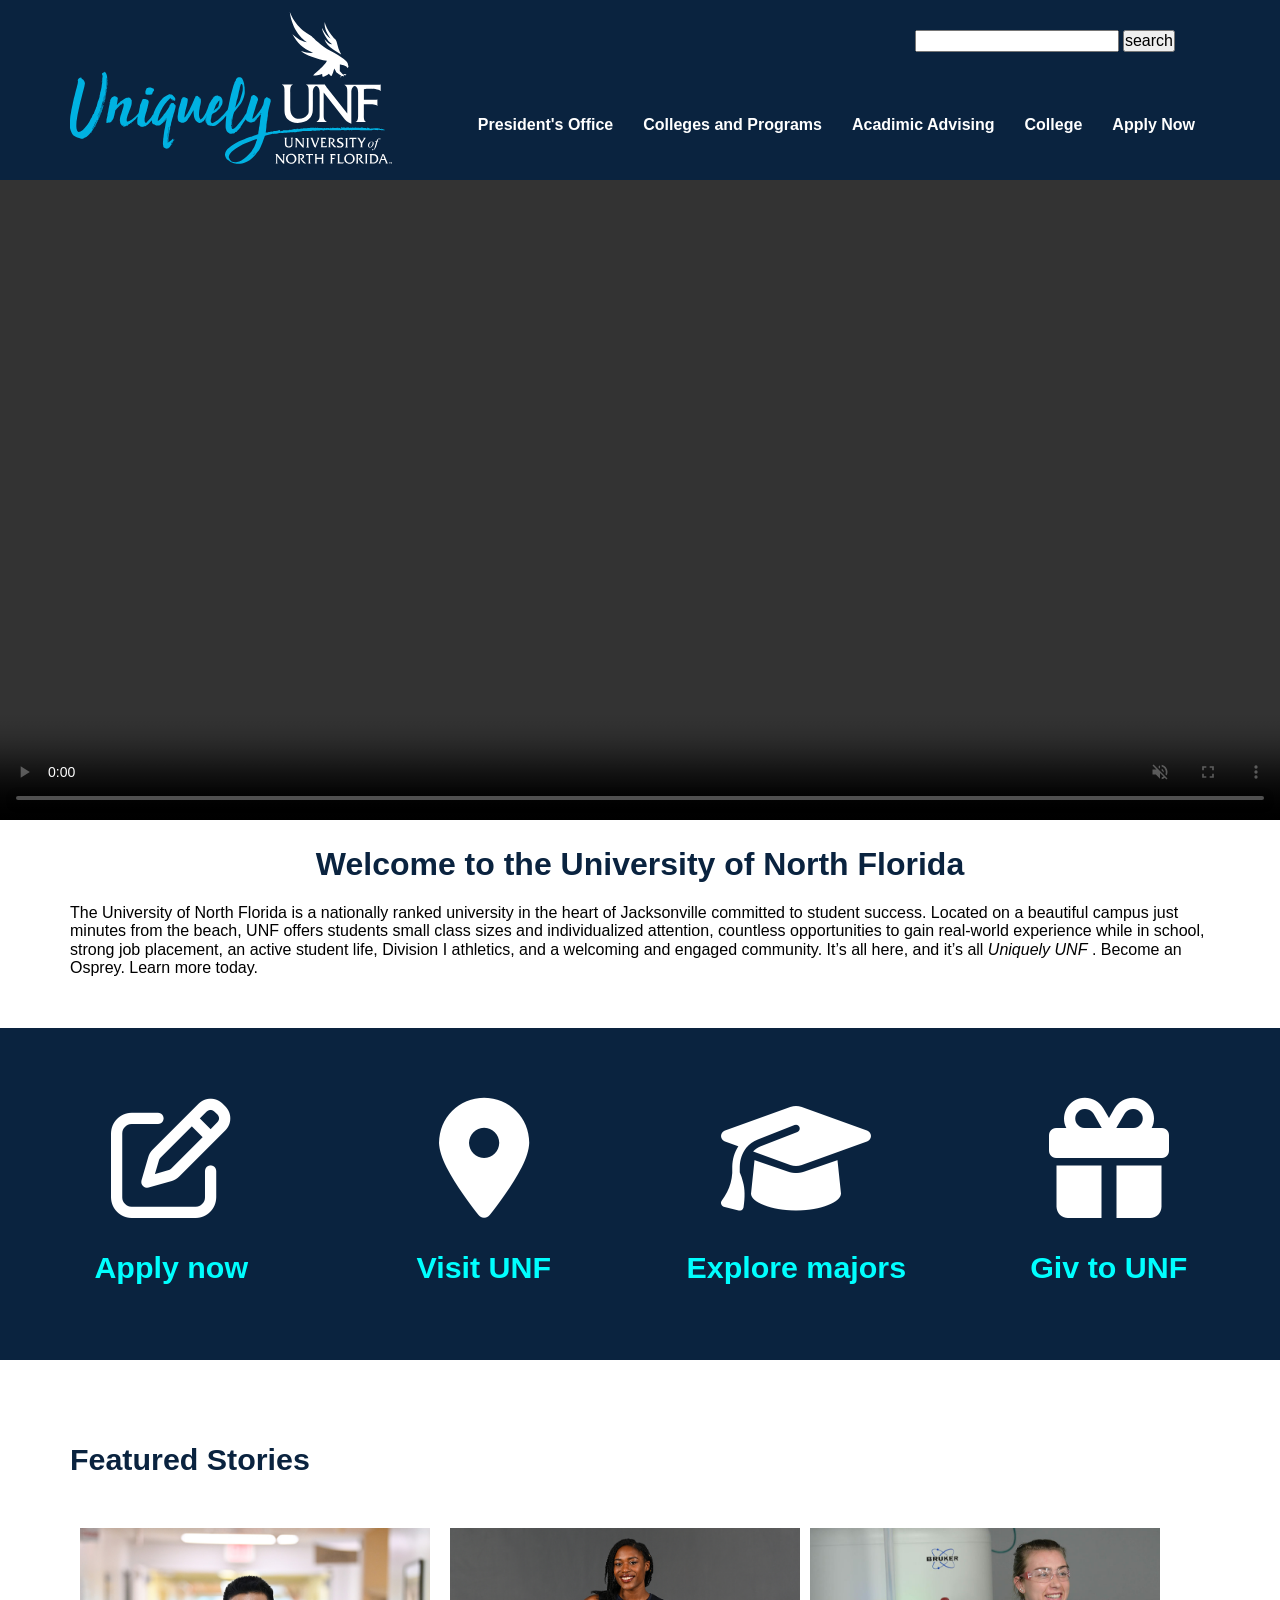
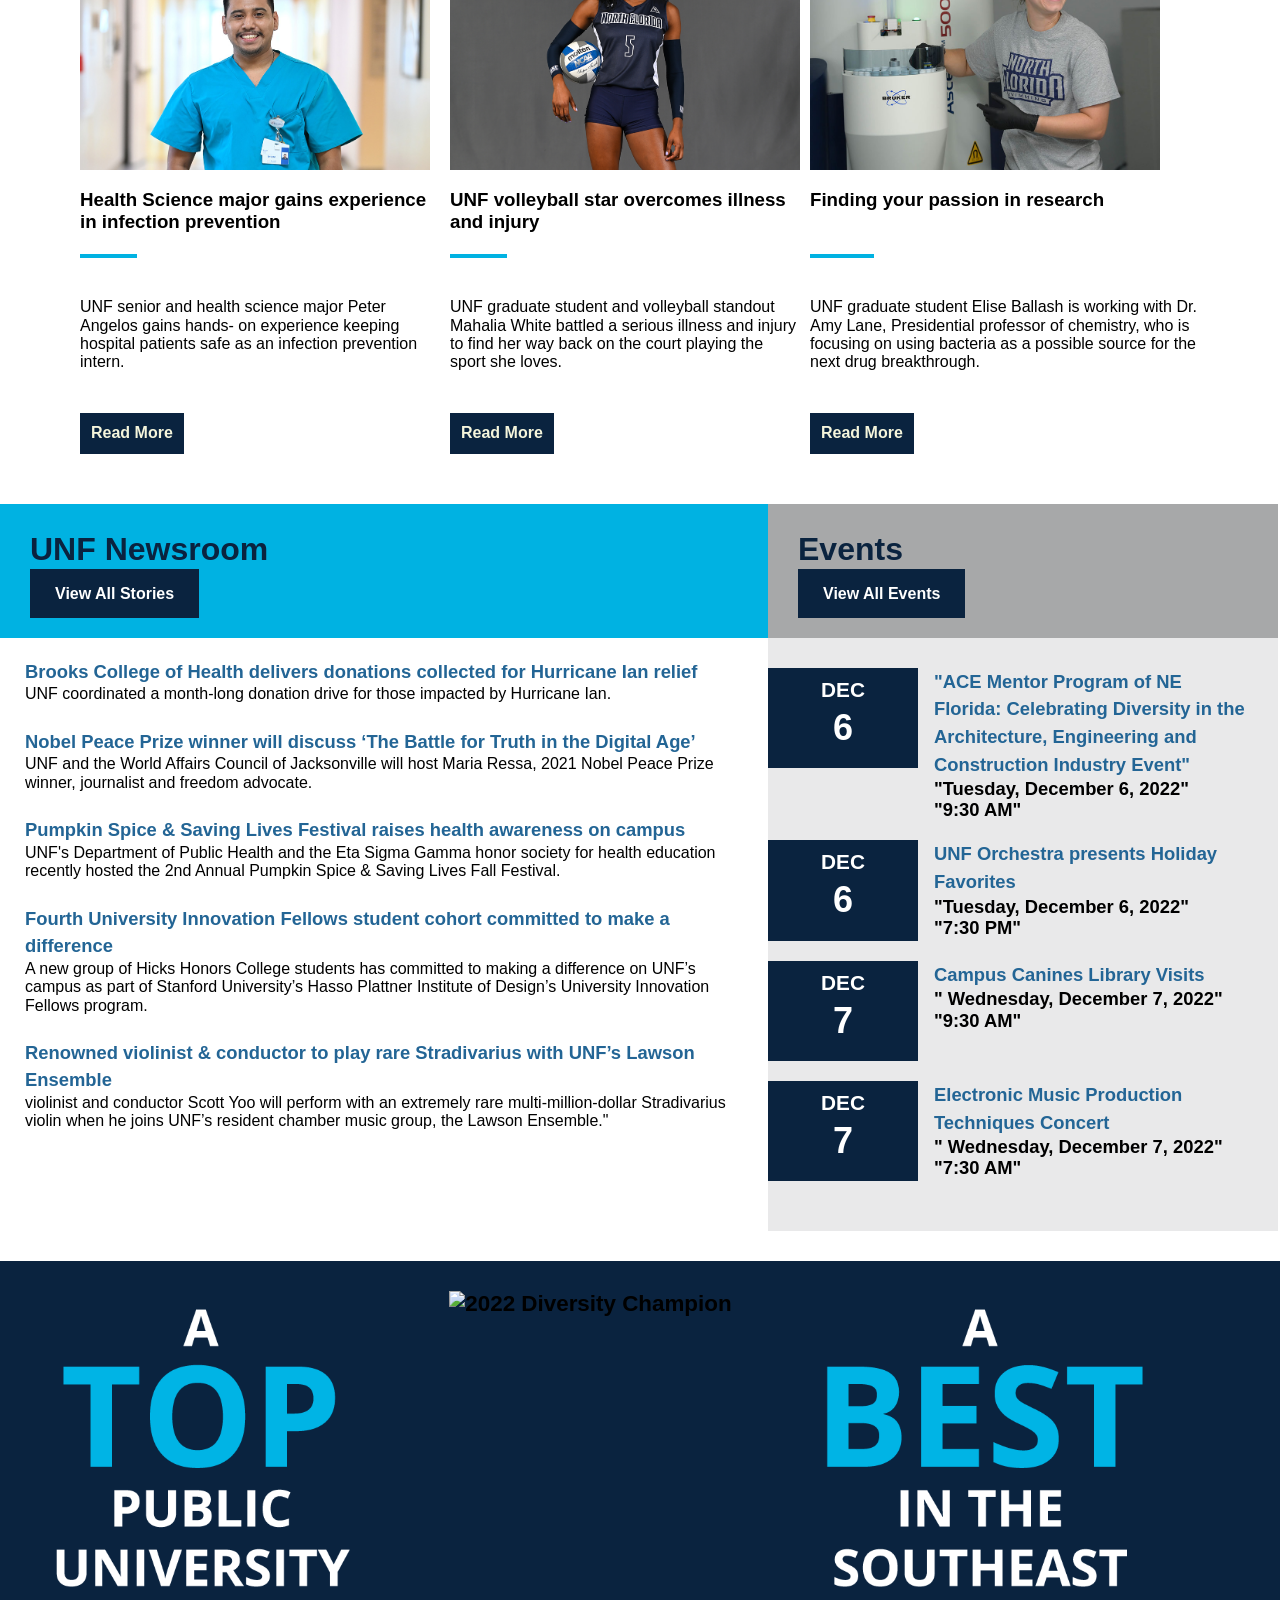
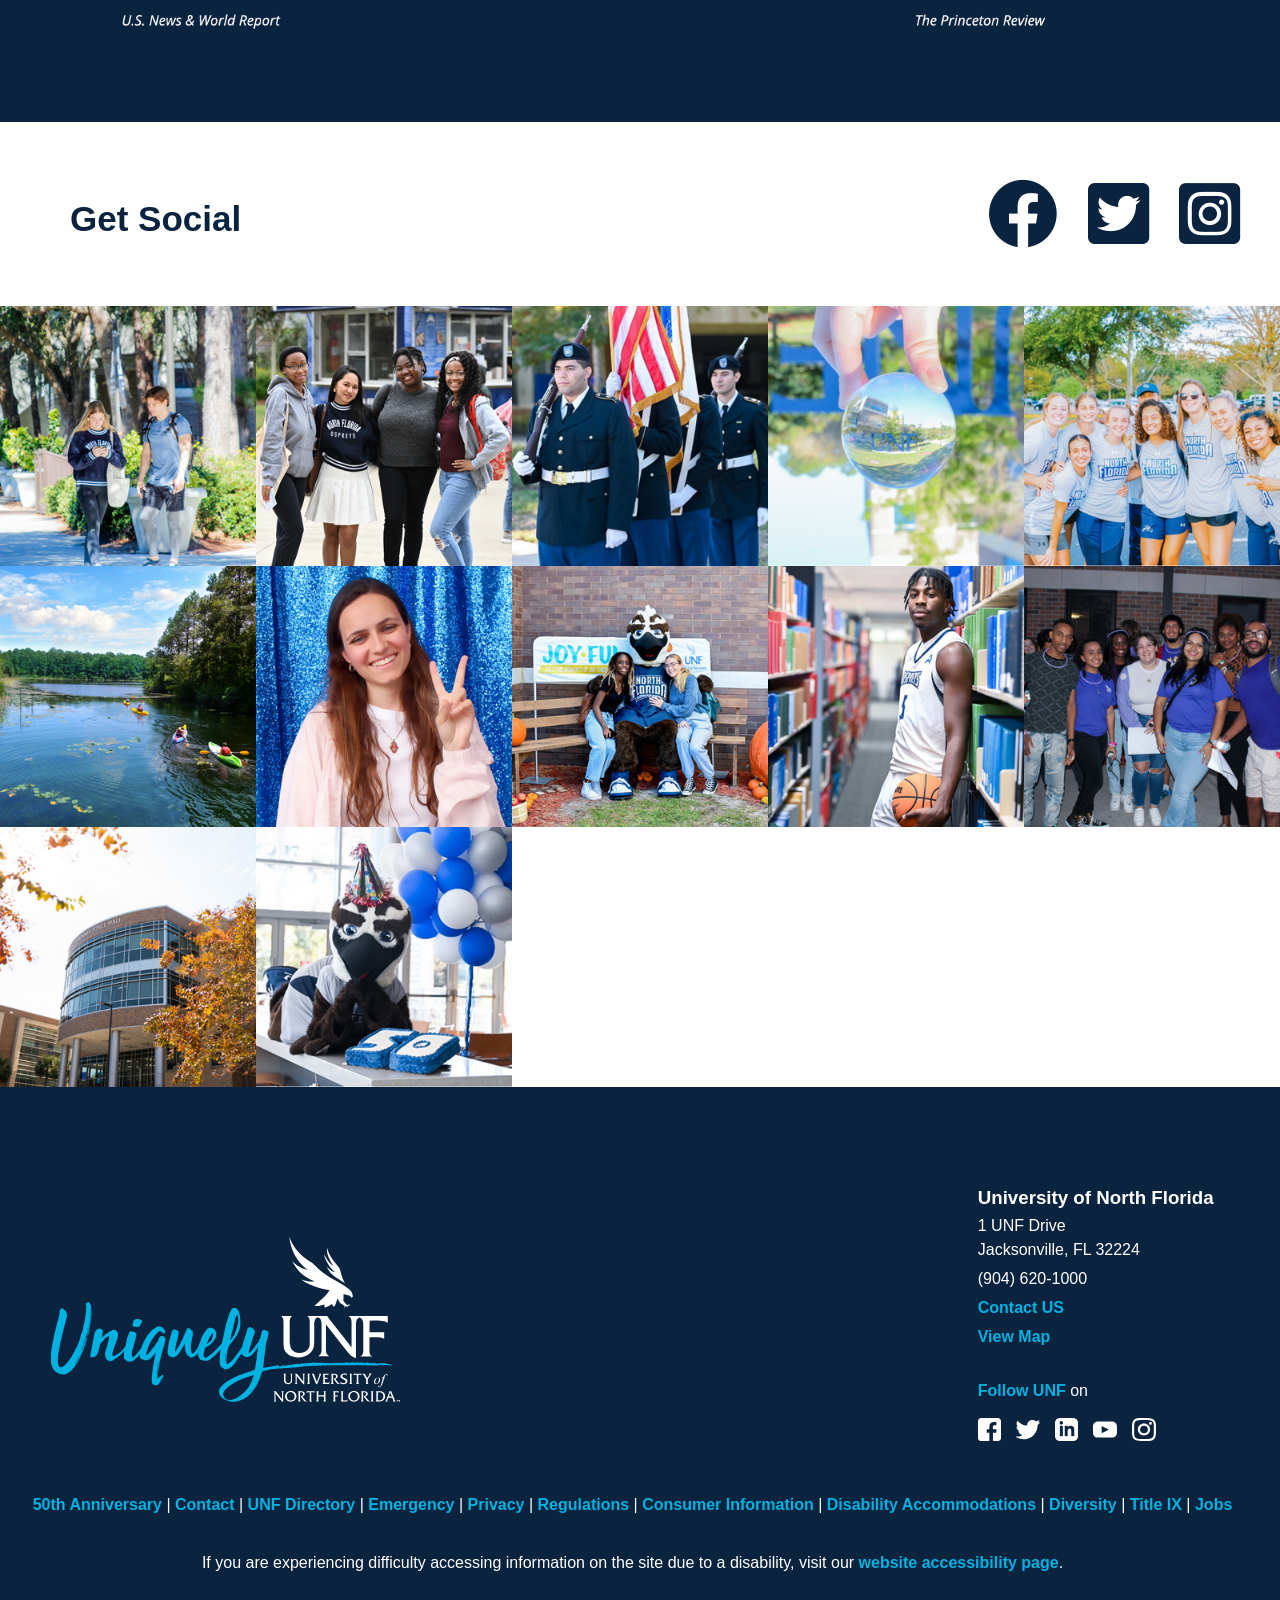
==== index.html @ 5028502f "index renamed" ====
<!DOCTYPE html>
<html lang="en">
<head>
    <meta charset="UTF-8">
    <meta http-equiv="X-UA-Compatible" content="IE=edge">
    <meta name="viewport" content="width=device-width, initial-scale=1.0">
    <!-- MAin template css file -->
<link rel="stylesheet" href="css/HomePage.css" />
<!-- Rander All Elements Normalize -->
<link rel="stylesheet" href="css/normalize.css" />
<!-- Font Awesome Library -->
<link rel="stylesheet" href="css/all.min.css" />
<title>Home Page</title>
</head>


<body>

  
<div class="header" id="header">
    <div class="container">
        <div class="logo">
            <a href="HomePage.html">
                <img  alt="University of North Florida" 
                src="img/logo.svg">
            </a>
        </div>
        <div class="ser">
            <form>
                <input type="text">
                <button>search  </button>
            </form>
            <ul class="main-nav">
                <li><a href="President's Office.html">President's Office</a></li>
                <li><a href="Colleges-and-Programs.html">Colleges and Programs</a></li>
                <li><a href="Advising-page.html">Acadimic Advising</a></li>


                <li class="colleges"><a href="">College </a>
                    <div class="college-menu">
                        <ul>
                            <li><a href="College-of-Computing.html">College of Computing, <br> Engineering and Construction</a></li>
                            <li><a href="hicks-collaege.html">Hicks Honors College</a></li>
                            <li><a href="College-of-Arts-and-Sciences.html">College of Arts and Sciences</a></li>
                            <li><a href="College-of-Education-and-Human.html">College of Education and Human</a></li>
                        </ul>
                    </div>
                </li>
                <!-- <li><a href="#">Community</a></li> -->
                <li><a href="Applay-Page.html">Apply Now</a></li>
            </ul>
            
        </div>
    </div>
</div>
    
    <div class="vid">
            <video controls preload="auto" loop muted autoplay  >
            <source src="img/IMG_5768 (1).MP4" type="video/mp4">       
            </video>
    </div>
    

  
    <div class="fisrttext">
        <h1 class="h1"> Welcome to the University of North Florida</h1>
        <p class="p1">
            <div class="container">
                The University of North Florida is a nationally ranked university in the heart of Jacksonville committed to student success. Located on a beautiful campus just minutes from the beach, UNF offers students small class sizes and individualized attention, 
                countless opportunities to gain real-world experience while in school, strong job placement, 
                an active student life, Division I athletics, and a welcoming and engaged community. 
                It’s all here, and it’s all <i>Uniquely UNF</i> . Become an Osprey. 
                Learn more today. 
            </div>
        </p>
    </div>

    <div class="explore">
        <div class="container">
            <div class="div1">
                <i class="fa-regular fa-pen-to-square" style="font-size: 120px;" ></i><br> 
                <h2 class="txt">Apply now </h2>
            </div>
            <div class="div2">
                <i class="fa-solid fa-location-dot" style="font-size: 120px;"></i><br>
                <h2 class="txt">Visit UNF</h2> 
            </div>
            <div class="div3">
                <i class="fa-solid fa-graduation-cap" style="font-size: 120px;"></i><br> 
                <h2 class="txt">Explore majors</h2> 
            </div>
            <div class="div4">  
                <i class="fa-solid fa-gift" style="font-size: 120px;"></i><br> 
                <h2 class="txt">Giv to UNF</h2>  
            </div>
        </div>
    </div>
   
    <div class="flexcard">
        <div class="container">
            <h2 class="h2">Featured Stories</h2>
            <div class="cards">
                <div class="div1 card_div">
                    <div class="card-img">
                        <img src="img/PeterAngelos_11551039_905px.jpg" alt="PeterAngelos">
                    </div>
                    <div class="card-title"> 
                        <h3>Health Science major gains experience in infection prevention</h3>
                    </div>
                    <hr class="cyan">
                    <div class="card-body">
                    <p>UNF senior and health science major Peter Angelos gains hands-
                        on experience keeping hospital patients safe as an infection prevention intern.</p>
                    </div>
                    <div class="card-footer">
                        <a href="#">Read More</a>
                    </div>
                </div>

                <div class="div2 card_div">
                    <div class="card-img">
                        <img src="img/MW_905pxFINAL_unfVBMD-1654.jpg" alt="mw">
                    </div>
                    <div class="card-title">
                        <h3>UNF volleyball star overcomes illness and injury</h3>
                    </div>
                    <hr class="cyan">
                    <div class="card-body">
                        <p>UNF graduate student and volleyball standout Mahalia White battled a
                        serious illness and injury to find her way back on the court playing the sport she loves.</p>
                    </div>
                    <div class="card-footer">
                        <a href="#">Read More</a>
                    </div>
                </div>

                <div class="div3 ">
                    <div class="card-img">
                        <img src="img/Elise-Ballash-905px.jpg" alt="Elise-Ball">
                    </div>
                    <div class="card-title">
                        <h3>Finding your passion in research</h3>
                    </div>
                    <hr class="cyan">
                    <div class="card-body">
                        <p>UNF graduate student Elise Ballash is working with Dr. Amy Lane, Presidential professor of chemistry,
                        who is focusing on using bacteria as a possible source for the next drug breakthrough.</p>
                    </div>
                    <div class="card-footer"><a href="#">Read More</a> </div>
                </div>
            </div>
        </div>
    </div>
    


  


    <div class="tier flexSplit sixtyForty noMargin" id="tier4">
        <!--Flex  Left--> 
    <div class="flexLeft news">
        <div class="flexBlock flexHead">
            <div class="flexSpacer"></div>
            <div class="flexContain">
                <h2>UNF Newsroom</h2>
                <a class="btn-blue btn-small" href="">View All Stories</a>
            </div>
        </div>    
        <div class="flexBlock">
            <div class="flexSpacer"></div>
            <div class="flexContain">
                <ul class="newsList dynamicNews" data-category="All" data-count="5">
                    <li>
                        <h3>
                            <a href="" target="_blank">Brooks College of Health delivers donations collected for Hurricane Ian relief</a>
                        </h3>
                        UNF coordinated a month-long donation drive for those impacted by Hurricane Ian. 
                    </li>
                    <li>
                        <h3>
                            <a href="" target="_blank">Nobel Peace Prize winner will discuss ‘The Battle for Truth in the Digital Age’</a>
                        </h3>
                        UNF and the World Affairs Council of Jacksonville will host Maria Ressa, 2021 Nobel Peace Prize winner, journalist and freedom advocate.
                    </li>
                    <li>
                        <h3>
                            <a href="" target="_blank">Pumpkin Spice & Saving Lives Festival raises health awareness on campus</a>
                        </h3>
                        UNF's Department of Public Health and the Eta Sigma Gamma honor society for health education recently hosted the 2nd Annual Pumpkin Spice & Saving Lives Fall Festival. 
                    </li>
                    <li>
                        <h3>
                            <a href="" target="_blank">Fourth University Innovation Fellows student cohort committed to make a difference</a>      
                        </h3>
                        A new group of Hicks Honors College students has committed to making a difference on UNF’s campus as part of Stanford University’s Hasso Plattner Institute of Design’s University Innovation Fellows program.
                    </li>
                    <li>
                        <h3>
                            <a href="" target="_blank">Renowned violinist &amp; conductor to play rare Stradivarius with UNF’s Lawson Ensemble </a>
                        </h3>
                        violinist and conductor Scott Yoo will perform with an extremely rare multi-million-dollar Stradivarius violin when he joins UNF’s resident chamber music group, the Lawson Ensemble."
                    </li>
                </ul>
            </div>
        </div>
    </div>
    <!--Flex Right-->
    <div class="flexRight events">
        <div class="flexBlock flexHead">
            <div class="flexContain">
                <h2>Events</h2>
                <a class="btn-blue btn-small" href="">View All Events</a>
            </div>
            <div class="flexSpacer"></div>
        </div>
        <div class="flexBlock">
            <div class="flexContain">
                <ul aria-label="Events" class="eventList">
                    <li class="eventRSS">
                        <div class="eventIcon">
                            <p class="month">Dec</p>
                            <p class="date">6</p>
                        </div>
                        <div class="eventInfo">
                            <h3><a href="">"ACE Mentor Program of NE Florida: Celebrating Diversity in the Architecture, Engineering and Construction Industry Event"</a>
                                <p>
                                    "Tuesday, December 6, 2022"
                                    <br> "9:30 AM"
                                </p>
                            </h3>
                        </div>
                    </li>
                    <li class="eventRSS">
                        <div class="eventIcon">
                            <p class="month">Dec</p>
                            <p class="date">6</p>
                        </div>
                        <div class="eventInfo">
                            <h3><a href="">UNF Orchestra presents Holiday Favorites</a>
                                <p>
                                    "Tuesday, December 6, 2022"
                                    <br>"7:30 PM"
                                </p>  
                            </h3>  
                        </div>
                    </li>
                    <li class="eventRSS">
                        <div class="eventIcon">
                            <p class="month">Dec</p>
                            <p class="date">7</p>
                        </div>
                        <div class="eventInfo">
                            <h3><a href="">Campus Canines Library Visits</a>
                                <p>
                                    " Wednesday, December 7, 2022"
                                    <br>"9:30 AM"
                                </p>  
                            </h3>  
                        </div>
                    </li>
                    <li class="eventRSS">
                        <div class="eventIcon">
                            <p class="month">Dec</p>
                            <p class="date">7</p>
                        </div>
                        <div class="eventInfo">
                            <h3><a href="">Electronic Music Production Techniques Concert</a>
                                <p>
                                    " Wednesday, December 7, 2022"
                                    <br>"7:30 AM"
                                </p>  
                            </h3>  
                        </div>
                    </li>
                </ul>
            </div>
            <div class="flexSpacer"></div>
        </div>
    </div>
    </div>
    <!--images-->
    <div class="tier numbers blue" id="tier5">
        <div class="fullwidth">
            <div class="flexGrid col3">
                <div class="flexCard" style="text-align: center;">
                    <img alt="Top Public University" src="img/WebBanner__Top.png">
                </div>
                <div class="flexCard" style="text-align: center;">
                    <img alt="2022 Diversity Champion" src="IMG/WebBanner__Diversity.png">
                </div>
                <div class="flexCard" style="text-align: center;">
                    <img alt="Best in the Southeast" src="img/WebBanner__Best.png">
                </div>
            </div>
        </div>
    </div>




    
    <div class="last">
        <div class="container">
            <div class="social">
                <div class="get">
                    <h2>Get Social</h2>
                </div>
                <div class="links">
                    <a href="https://ar-ar.facebook.com/" target="_blank">
                        <i class="fa-brands fa-facebook"></i>
                    </a>
                    <a href="https://twitter.com/home" target="_blank">
                        <i class="fa-brands fa-square-twitter"></i>                    
                    </a>
                    </a>
                    <a href="https://www.instagram.com/" target="_blank">
                        <i class="fa-brands fa-square-instagram"></i>
                    </a>
                </div>
            </div>
        </div>
        <div class="images_section">
            <div class="img">
                <a href="" target="_blank">
                    <img src="img/social-img-01.png" alt="">
                </a>
            </div>
            <div class="img">
                <a href="" target="_blank">
                    <img src="img/social-img-02.png" alt="">
                </a>
            </div>
            <div class="img">
                <a href="" target="_blank">
                    <img src="img/social-img-03.png" alt="">
                </a>
            </div>
            <div class="img">
                <a href="" target="_blank">
                    <img src="img/social-img-04.png" alt="">
                </a>
            </div>
            <div class="img">
                <a href="" target="_blank">
                    <img src="img/social-img-05.png" alt="">
                </a>
            </div>
            <div class="img">
                <a href="" target="_blank">
                    <img src="img/social-img-06.png" alt="">
                </a>
            </div>
            <div class="img">
                <a href="" target="_blank">
                    <img src="img/social-img-07.png" alt="">
                </a>
            </div>
            <div class="img">
                <a href="" target="_blank">
                    <img src="img/social-img-08.png" alt="">
                </a>
            </div>
            <div class="img">
                <a href="" target="_blank">
                    <img src="img/social-img-09.png" alt="">
                </a>
            </div>
            <div class="img">
                <a href="" target="_blank">
                    <img src="img/social-img-10.png" alt="">
                </a>
            </div>
            <div class="img">
                <a href="" target="_blank">
                    <img src="img/social-img-11.png" alt="">
                </a>
            </div>
            <div class="img">
                <a href="" target="_blank">
                    <img src="img/social-img-12.png" alt="">
                </a>
            </div>
        </div>
    </div>
    <div class="footer">
        <div class="container">
            <div class="logo">
                <img src="img/logo.svg" alt="">
            </div>
            <div class="info">
                <h3>University of North Florida</h3>
                <p>1 UNF Drive
                    <br>
                Jacksonville, FL 32224
                </p>
                <p class="phone">(904) 620-1000</p>

                <p><a href="" target="_blank">Contact US</a></p>
                <p><a href="https://www.google.com.eg/maps/place/%D9%85%D8%B9%D9%87%D8%AF+%D8%A7%D9%84%D9%82%D8%A7%D9%87%D8%B1%D8%A9+%D8%A7%D9%84%D8%B9%D8%A7%D9%84%D9%89+%D9%84%D9%84%D9%87%D9%86%D8%AF%D8%B3%D8%A9+%D9%88%D8%B9%D9%84%D9%88%D9%85+%D8%A7%D9%84%D8%AD%D8%A7%D8%B3%D8%A8+%D9%88%D8%A7%D9%84%D8%A7%D8%AF%D8%A7%D8%B1%D8%A9%E2%80%AD/@30.0486977,31.4680815,19.6z/data=!4m5!3m4!1s0x14582298a0c9e4b5:0xa9e139c0533b833d!8m2!3d30.0487485!4d31.4685479?hl=ar" target="_blank">View Map</a></p>
                <p class="follow"><a href="" target="_blank">Follow UNF</a>
                <span >on</span> </p>
                <div class="social_icon">
                    <a href="https://ar-ar.facebook.com/" target="_blank">
                        <img src="img/footsocial-01.svg" alt="">
                    </a>
                    <a href="https://twitter.com/home" target="_blank">
                        <img src="img/footsocial-02.svg" alt="">
                    </a>
                    <a href="https://www.linkedin.com/feed/" target="_blank">
                        <img src="img/footsocial-03.svg" alt="">
                    </a>
                    <a href="https://www.youtube.com/" target="_blank">
                        <img src="img/footsocial-04.svg" alt="">
                    </a>
                    <a href="https://www.instagram.com/" target="_blank">
                        <img src="img/footsocial-05.svg" alt="">
                    </a>
                </div>
            </div>
        </div>
        <div class="global">
            <p>
                <a href="" target="_blank">50th Anniversary </a>
                |
                <a href="" target="_blank">Contact </a>
                |
                <a href="" target="_blank">UNF Directory </a>
                |
                <a href="" target="_blank">Emergency </a>
                |
                <a href="" target="_blank">Privacy </a>
                |
                <a href="" target="_blank">Regulations </a>
                |
                <a href="" target="_blank">Consumer Information </a>
                |
                <a href="" target="_blank">Disability Accommodations </a>
                |
                <a href="" target="_blank">Diversity </a>
                |
                <a href="" target="_blank">Title IX </a>
                |
                <a href="" target="_blank">Jobs </a>
            
            </p>
            <p>If you are experiencing difficulty accessing information on 
                the site due to a disability, visit our 
                <a href="" target="_blank">website accessibility page</a>.

            </p>
        </div>
    </div>
</body>
</html>
---- css/HomePage.css ----
/* Start Variables */
:root{
    --main-color:#0a233f;
    --seconed-color:#00b2e2;

}
/* End Variables */
/* Start Global Rules */
* {
    -webkit-box-sizing: border-box;
    -moz-box-sizing: border-box;
    box-sizing: border-box;
    padding: 0;
    margin: 0;
}
html {
    scroll-behavior: smooth;
}

body {
    font-family: "Open Sans",Arial,san-serif;
}

a{
    text-decoration: none;
}

ul {
    list-style: none;
}

.container {
    padding-left: 15px;
    padding-right: 15px;
    margin-left: auto;
    margin-right: auto;
}

/* Small */
@media (min-width: 768px) {
    .container {
        width: 750px;
    }
}

/* Medium */
@media (min-width: 992px) {
    .container {
        width: 970px;
    }
}

/* Large */
@media (min-width: 1200px) {
    .container {
        width: 1170px;
    }
}

/* End Global Rules */
/* Start Header */

.header{
    
    background-color: #0a233f;
    position: relative;
    box-shadow: 0 0 10px #ddd;
}

.header .container{
    display: flex;
    justify-content: space-between;
    align-items: center;
    flex-wrap: wrap;
    position: relative;
    padding: 15px;
}
.header .logo{
    color: #ffffff;
    font-size: x-large;
    font-weight: bold;
    height: 150px;
    display: flex;
    justify-content: center;
    align-items: center;
}    
.header .logo img{
    width: 322px;
}
.header .main-nav{
    display: flex;

}
.header .main-nav > li >a{

    height: 78px;
    padding: 0px 15px;
    color: rgb(255, 255, 255);
    font-weight: bold;
    display:flex;
    align-items: center;
    position: relative;
    transition: 0.3s;
    overflow:hidden;
    margin-top: 70px;
}
.header .main-nav > li >a::before{
    content: "";
    position: absolute;
    width: 100%;
    height: 4px;
    background: skyblue;
    top: 0;
    left: -100%;
    transition: 0.3s;
}
.header .main-nav > li >a:hover{
    background-color: #0a233f;
    color: skyblue;
}
.header .main-nav > li >a:hover::before{
    left: 0;
}
 
.header .container .ser form{
   
    position: absolute;
    right: 50px;
    top: 30px;
}


.header .container .ser .college-menu {
    background-color: white;
    position: absolute;
    z-index: 2;
    right: 125px;
    top: 205px;
    opacity: 0; 
    z-index: -5;
    transition: .5s;
}

.header .ser .main-nav .colleges:hover .college-menu{
    z-index: 100;
    opacity: 1;
    top: 180px;
}

.header .container .ser .college-menu li{
    font-size: 19px;
    padding: 5px 25px;
    margin: 3px 5px;
    position: relative;
}

.header .container .ser .college-menu li a{
    color: var(--main-color);
    font-weight: 300;
    position: relative;
    
}
.header .container .ser .college-menu li::before{
    content: "";
    position: absolute;
    width: 0;
    height: 115%;
    background-color: #dad7d7;
    left: -5px;
    top: -3px;
    z-index: -1;
    transition: .5s;
}


.header .container .ser .college-menu li:hover::before{
    width: 310.344px;
}


.header .container .ser .college-menu li a::after{
    content: "";
    position: absolute;
    width: 310.45px;
    height: 2px;
    background-color:#dad7d7;
    left: -30px;
    bottom: -9px;
}





/* End Header */


.vid video{
    width: 100%;
    pointer-events: none;
}




.h1{
    text-align: center;
    color: #0a233f;
    font-weight: 600;
    
}
.explore .container{
    width:100% ; 
    margin: 50px auto;
    background-color: #0a233f;
    display: flex;
    padding: left 10px; ;
}
.explore .container div{
    padding: 20px;
    width: 300px;

    text-align: center;
    margin-top: 50px;
    color: white;
    flex: 1
}

.txt{
    margin-bottom: 20%;
    color: aqua;
    align-items: center;
    
}

.explore .p1{
    font-size: .95em;
}
.explore .h2{
    color: #0a233f;
    font-size:  1.7rem;
    font-weight: 700;
    margin-top: 30px;
    margin-bottom: 20px;
    padding-left: 15px;
   
}
.flexcard{
    display: flex;
    flex-wrap: wrap;
}
.flexcard .cards{
    
    display: flex;
    flex: 1;
    margin: 50px 0px ;
    
}
.flexcard .cards .card_div{
    margin: 0px 10px;
}




.card-img img{
    width: 350px;
}
.card-title{
   

    margin: 15px 0px;
    height: 50px;
}
.cyan{
    border: 2px solid #00b2e2;
    margin: 0.25em 0 1em 0;
    width: 15%;
}
.card-body{
    margin: 0;
    height: 75px;
    margin: 40px 0px;
    
   

}
.card-footer{
  
    cursor: pointer; 
    display: inline-block; 
    background-color: #0a233f; 
    padding: 11px;
     
   
    
}

.card-footer:hover{
    background-color: #00b2e2;
    color: #0a233f;
}
.card-footer a{
    color: beige;
    text-decoration: none;
    font-weight: 700;
}




.flexSplit {
    display: -webkit-flex;
    display: flex;
    -webkit-flex-direction: row;
    flex-direction: row;
    -webkit-flex-wrap: wrap;
    flex-wrap: wrap;
    -webkit-align-content: flex-start;
    align-content: flex-start;
}
.flexSplit.sixtyForty>.flexLeft {
    flex: 1 1 60%;
    max-width: 60%;
}
.flexSplit .flexLeft .flexHead {
    background: #00b2e2;
}
.flexSplit .flexHead .flexContain {
    padding: 25px 30px 20px 30px;
}
.flexSplit .flexHead h2 {
    font-size: 1.65em;
}

.flexSplit .flexHead h2 {
    font-size: 2em;
    padding: 0px;
    margin-bottom: 0px;
    font-weight: 700;
    margin-top: 0px;
    
}
h2 {
    font-size: 1.9em;
    line-height: 1.25em;
    font-weight: 600;
    color: #0a233f;
    font-family: "Open Sans",Arial,san-serif;
    margin-top: 30px;
    margin-bottom: 20px;
}
.btn-small {
    padding: 12px 20px;
    font-size: 1rem;
}
.btn-blue {
    font-family: "Open Sans",Arial,san-serif;
    font-size: 1rem;
    line-height: 1.2rem;
    font-weight: 700;
    text-align: center;
    cursor: pointer;
    display: inline-block;
    padding: 15px 25px;
    background-color: #0a233f;
    color: #fff ;
    
}

.btn-blue:hover {
    background-color:blue;
}
.flexSplit .news .newsList {
    padding: 20px 20px 20px 0;
    
}


.newsList  li{
    font-family: "Open Sans",Arial,san-serif;
    margin-bottom: 1.5em ;
    padding: 0px ;
    margin-left: 25px;
}
 .flexBlock h3 {
    font-size: 1.15em;
    margin: 0px;
}

.flexSplit .news .newsList a {
    color: #236595;
    line-height: 1.5em;
    font-weight: bold;
    display: block;
}
.flexSplit .news .newsList a {
    color: #236595;
    line-height: 1.5em;
    font-weight: bold;
    display: block;
}
a {
    font-family: "Open Sans",Arial,san-serif;
    color: #236595;
    text-decoration: none;
}
.flexSplit.sixtyForty>.flexRight {
    flex: 1 1 40%;
    max-width: 39.85%;
}
.flexRight {
    background: #e9e9ea;
}
 .flexRight .flexHead {
    background: #a7a8a9;
}
.flexBlock {
    padding: 0px;
    display: -webkit-flex;
    display: flex;
    -webkit-flex-direction: row;
    flex-direction: row;
    -webkit-align-content: flex-start;
    align-content: flex-start;
}
.flexSplit.events .eventList {
    padding: 30px 10px 20px 0px;
    margin-left: 10px ;
}
.flexSplit .events .eventList {
    padding: 30px 30px 30px 0;
    list-style-type: none;
}

.flexSplit .events .eventList li {
    display: -webkit-flex;
    display: flex;
    -webkit-flex-direction: row;
    flex-direction: row;
    margin-bottom: 20px ;
    padding: 0px ;
}
.flexSplit .events .eventList .eventIcon {
    -webkit-flex: 1 1 40%;
    flex: 1 1 40%;
    max-width: 150px;
    font-weight: 700;
    text-align: center;
}
.flexSplit .events .eventList .eventIcon .month {
    font-size: 1.3rem;
    margin: 0;
    padding: 10px 0px;
    background: #0a233f;
    color: #fff;
    text-transform: uppercase;
    padding: 10px 0px 0px 0px;
}
.flexSplit .events .eventList .eventIcon .date {
    font-size: 3.7em;
    margin: 0;
    padding: 5px 0px 30px 0px;
    background: #0a233f;
    color: #fff;
    font-size: 2.25em;
    padding-bottom: 20px;
}
.flexSplit .events .eventList .eventInfo {
    -webkit-flex: 1 1 75%;
    flex: 1 1 75%;
    padding-left: 1.5em;
    margin: 0px;
    -webkit-flex: 1 1 75%;
    flex: 1 1 75%;
    padding-left: 1em;
}
.flexSplit .events .eventList .eventInfo a {
    color: #236595;
    line-height: 1.5em;
    font-weight: bold;
    display: block;
    text-decoration: none;
}

.numbers {
    padding: 0px;
}
.tier.numbers {
    font-size: 1.4rem;
    font-weight: 600;
    text-align: center;
    padding: 30px;
}
.tier {
    margin-bottom: 30px;
}
.blue {
    background: #0a233f;
}
.flexGrid {
    display: -webkit-flex;
    display: flex;
    -webkit-flex-direction: row;
    flex-direction: row;
    -webkit-flex-wrap: wrap;
    flex-wrap: wrap;
    -webkit-align-content: flex-start;
    align-content: flex-start;
    --gap: 2%;
    width: calc(100% + var(--gap));
    margin: 0px 0 30px calc(-1 * var(--gap));
}
.tier.numbers .flexGrid>.flexCard {
    flex: 1 1 32% !important;
    max-width: 31.333333% !important;
}
.flexGrid.col3>.flexCard {
    flex: 1 1 32%;
    max-width: 31.333333%;
}
.flexGrid .flexCard {
    flex: 1 1 auto;
    max-width: 100%;
}
.flexGrid .flexCard {
    flex: 1 1 auto;
    list-style-type: none;
}
.numbers img {
    width: 50%;
    padding-bottom: 15px;
}
.tier.numbers img {
    max-width: unset;
    width: 100%;
}
.tier.numbers img {
    margin: 0 auto;
    max-width: 350px;
}



/* Start SocialMedia */


.last .container .social{
    display: flex;
    margin: 45px 0;
    align-items: center;
}


.last .container .social .get h2{
    color: var(--main-color);
    font-size: 35px;
}

.last .container .links{
    display: flex;
    position: absolute;
    right: 0;
    margin-right: 25px;
}

.last .container .links a{
    position: relative;
    
    margin: 0 5px;
}


.last .container .links a i{
    color: var(--main-color);
    font-size: 70px;
    margin: 10px;
}

.last .container .links i:hover{
    color: rgb(119 119 119 /75%);
    position: relative;
    animation: social .8s ;
}

/* End SocialMedia */
/* Start Images */

.last .images_section{
    display: grid;
    grid-template-columns: repeat(auto-fill, minmax(250px, 1fr));
}
.last .images_section .img{
    overflow: hidden;
}

.last .images_section .img a img{
    max-width: 100%;
    height: 100%;
    transition: .3s;
}
.last .images_section .img a img:hover{
    transform: rotate(5deg) scale(1.2);
}



/* End Images */

/* Start Footer */

.footer{
    padding: 50px 20px 10px 5px;
    background-color: #0a233f;
}

.footer .container {
    position: relative;
    display: flex;
    flex-direction: row;
    justify-content:space-between;
    align-items: center;
    margin-top: 50px;
    margin-bottom: 40px ;
    width: 95%;
}

.footer .container .logo{
    width: 30%;
}

.footer .container .info{
    color: white;
}
.footer .container .info h3{
    margin-bottom:5px;
}
.footer .container .info p {
    margin-bottom: 5px;
    line-height: 1.5;
}
.footer .container .info  .follow{
    margin-top: 30px;
}
.footer .container .info  a:hover{
    color: white;
}
.footer .container .info a{
    
    color: var(--seconed-color);
    font-weight: bold;
}

.footer .info .social_icon{
    display: flex;
    position: relative;
}
.footer .info .social_icon a{
    
    width: 10%;
    margin: 10px 15px 10px 0;
}



.footer .global {
    text-align: center;
}
.footer .global p{
    margin: 40px 0;
    color: white;
}
.footer .global p a:hover{
    color: white;
}
.footer .global p a{
    color: var(--seconed-color);
    font-weight: bold;
}
.footer a:hover{
    text-decoration: dotted;
    text-decoration-line: underline;
}

/* End Footer */































/* Start Animation */
@keyframes social {
    0%{
       top: 0;
    }
    20%{
       top: -30%;
    }
    35%{
        top: 0;
    }
    50%{
       top: -25%;
    }
    70%{
       top: 0;
    }
    90%{
        top: -15%;
    }
    100%{
        top: 0;
     }
    
}

/* End Animation */
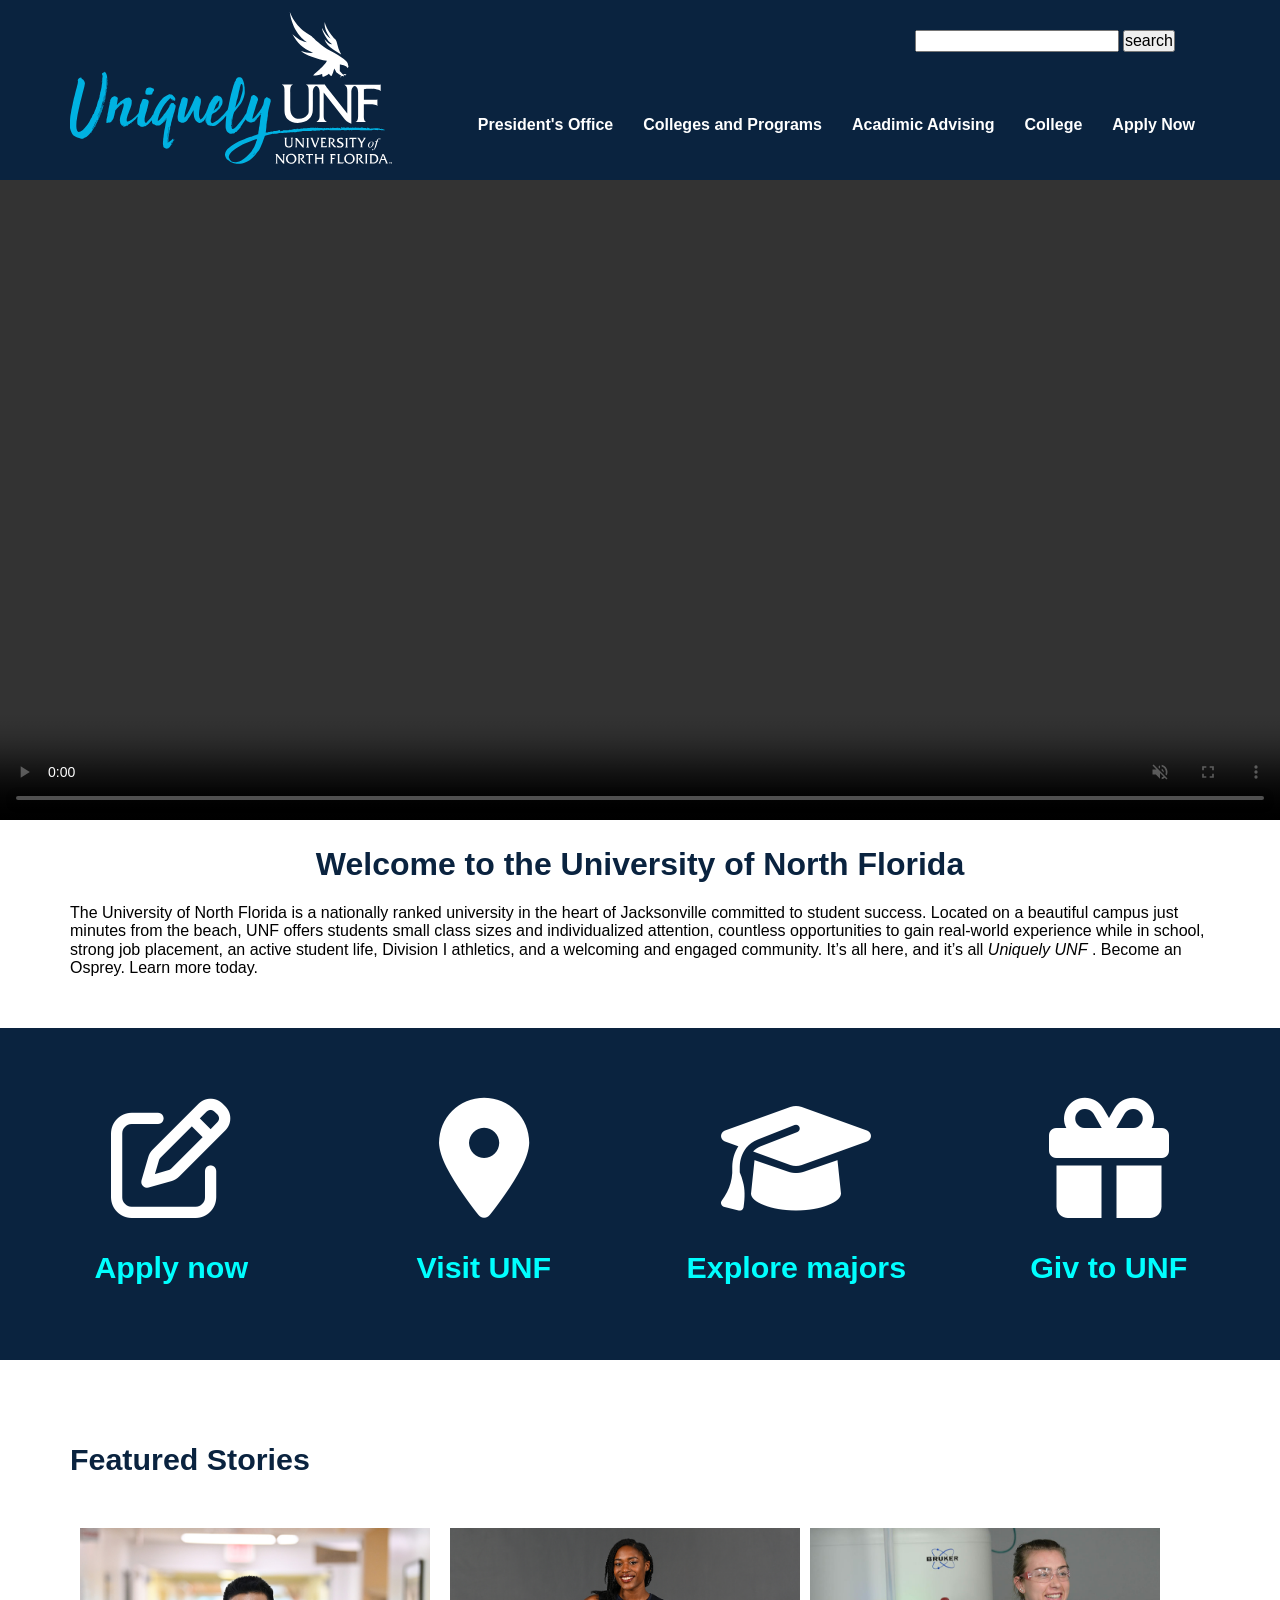
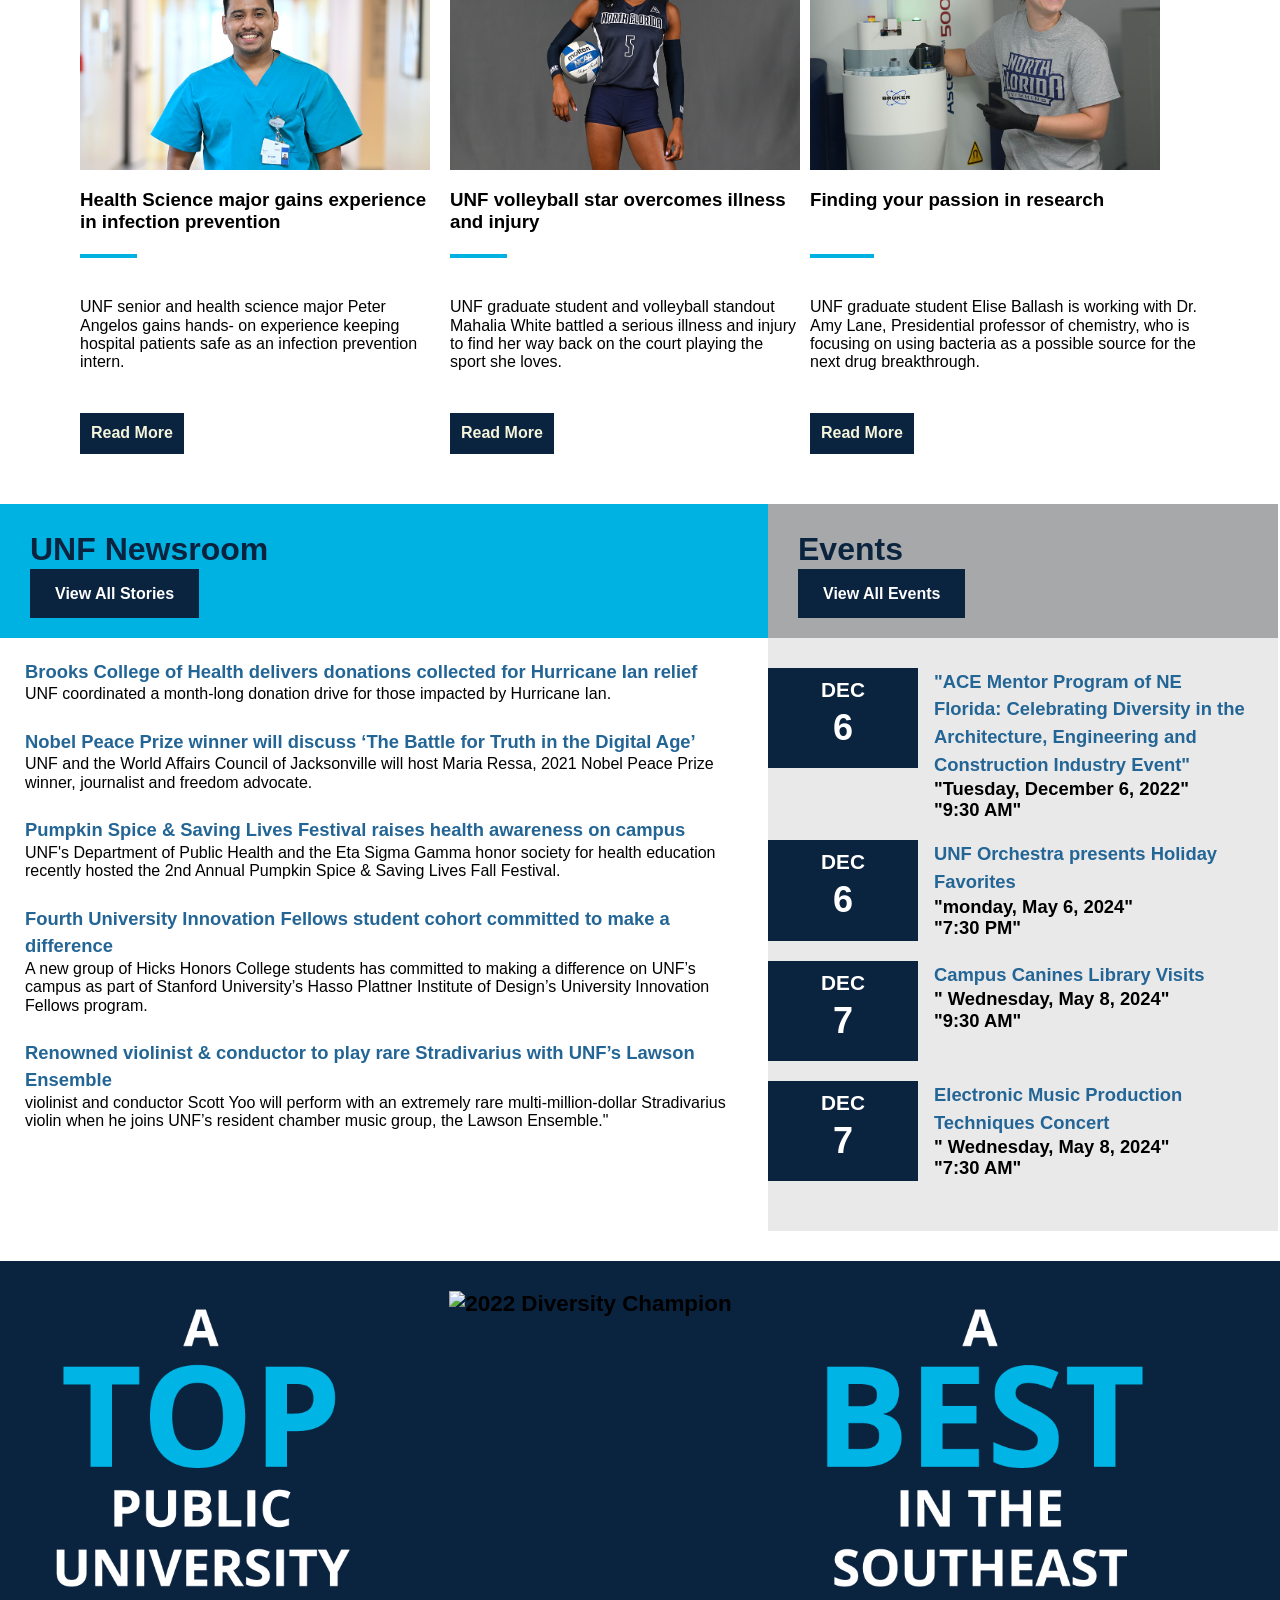
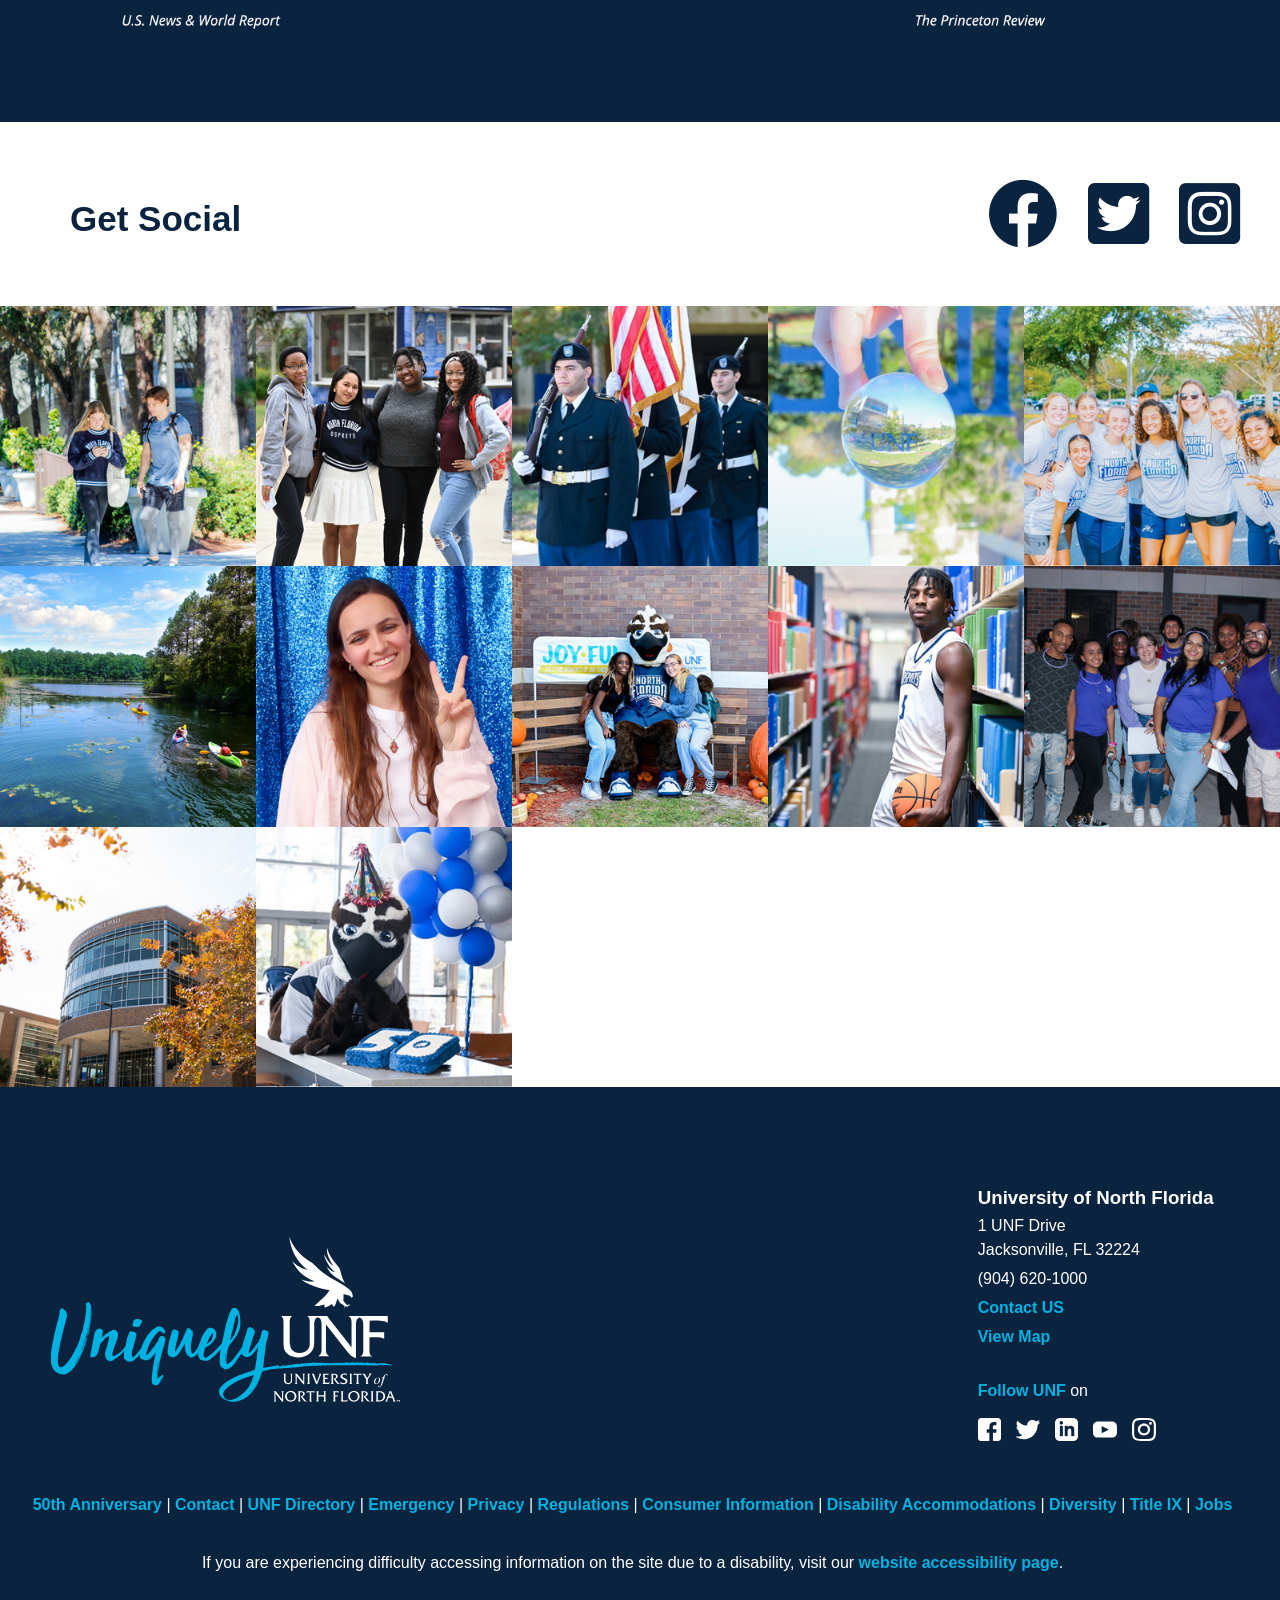
==== commit 4e61be99: "Merge branch 'master' of https://github.com/omarebid1/soft-project" ====
--- a/index.html
+++ b/index.html
@@ -239,7 +239,7 @@
                         <div class="eventInfo">
                             <h3><a href="">UNF Orchestra presents Holiday Favorites</a>
                                 <p>
-                                    "Tuesday, December 6, 2022"
+                                    "monday, May 6, 2024"
                                     <br>"7:30 PM"
                                 </p>  
                             </h3>  
@@ -253,7 +253,7 @@
                         <div class="eventInfo">
                             <h3><a href="">Campus Canines Library Visits</a>
                                 <p>
-                                    " Wednesday, December 7, 2022"
+                                    " Wednesday, May 8, 2024"
                                     <br>"9:30 AM"
                                 </p>  
                             </h3>  
@@ -267,7 +267,7 @@
                         <div class="eventInfo">
                             <h3><a href="">Electronic Music Production Techniques Concert</a>
                                 <p>
-                                    " Wednesday, December 7, 2022"
+                                    " Wednesday, May 8, 2024"
                                     <br>"7:30 AM"
                                 </p>  
                             </h3>  
